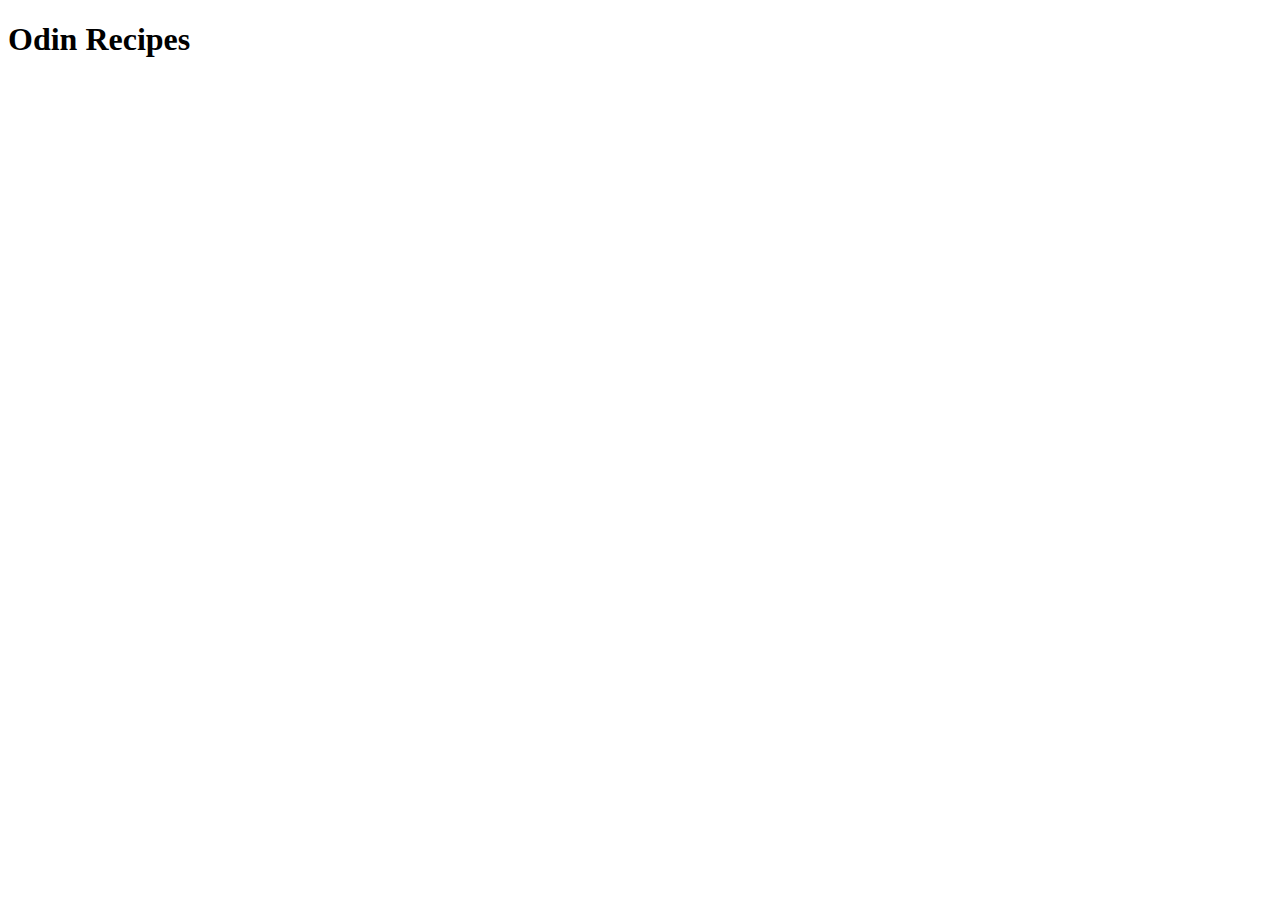
==== index.html @ b6026f26 "Just added the html initial structure" ====
<!DOCTYPE html>
<html lang="en">
<head>
    <meta charset="UTF-8">
    <meta http-equiv="X-UA-Compatible" content="IE=edge">
    <meta name="viewport" content="width=device-width, initial-scale=1.0">
    <title>Odin-Recipes</title>
</head>
<body>
    <h1>Odin Recipes</h1>
</body>
</html>
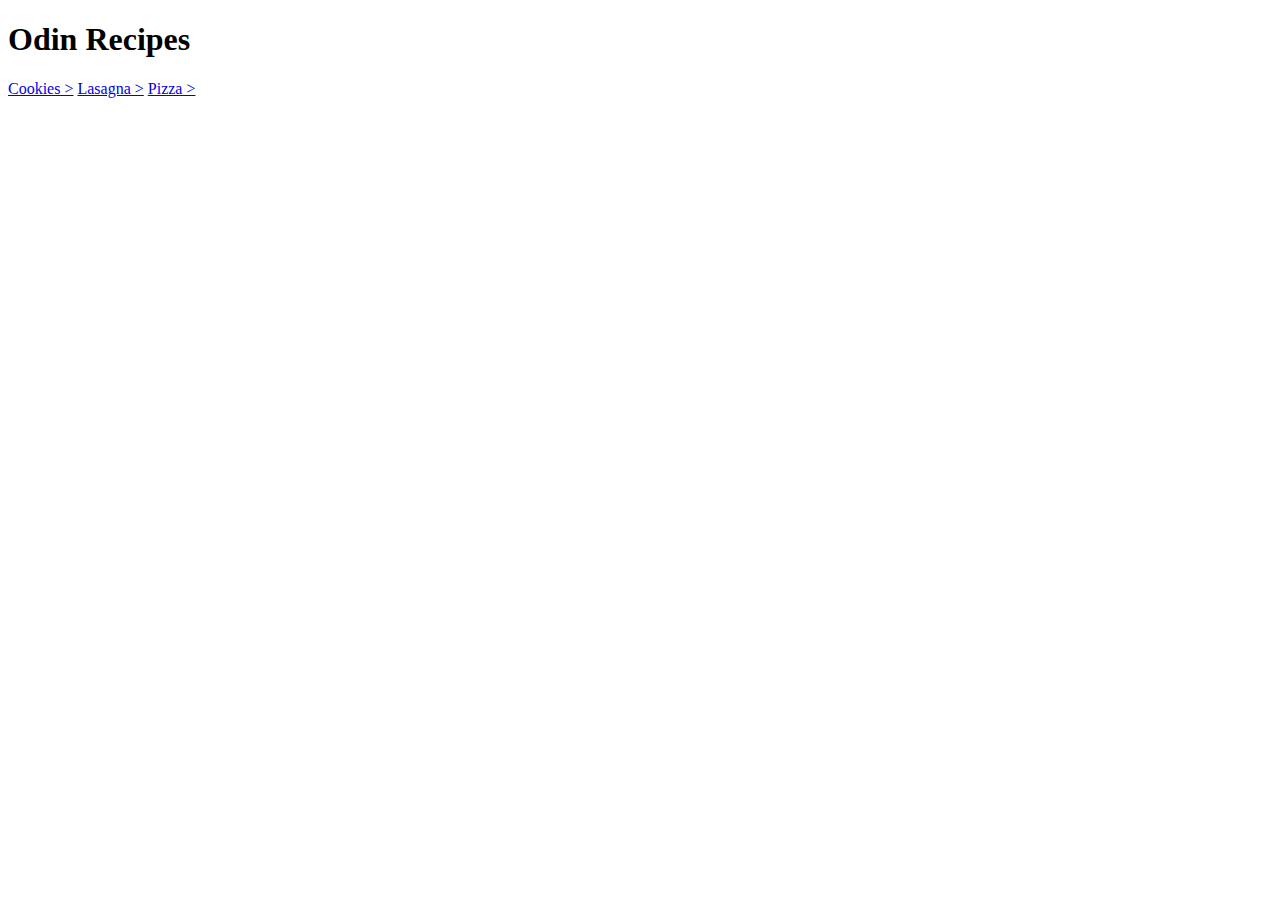
==== commit 18092679: "Added the recipes and the images of that dish to the different pages." ====
--- a/index.html
+++ b/index.html
@@ -8,5 +8,10 @@
 </head>
 <body>
     <h1>Odin Recipes</h1>
+    <a href="recipes/cookies.html">Cookies ></a>
+    <a href="recipes/cookies.html">Lasagna ></a>
+    <a href="recipes/cookies.html">Pizza ></a>
+
+
 </body>
 </html>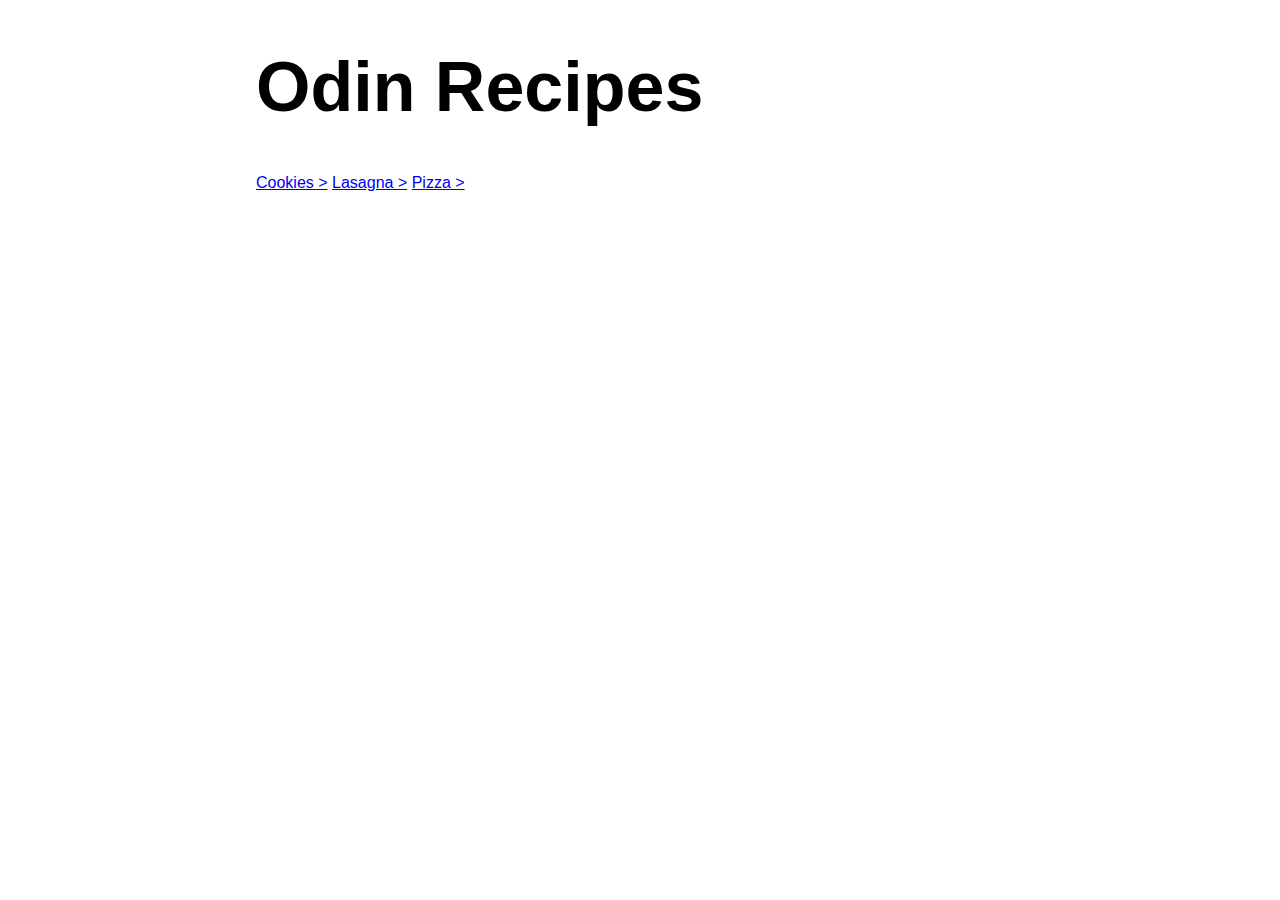
==== commit 8ba1eba6: "Changed the font, made the content centered and fixed a few bugs." ====
--- a/index.html
+++ b/index.html
@@ -4,14 +4,14 @@
     <meta charset="UTF-8">
     <meta http-equiv="X-UA-Compatible" content="IE=edge">
     <meta name="viewport" content="width=device-width, initial-scale=1.0">
+    <link rel="stylesheet" href="css/style.css">
     <title>Odin-Recipes</title>
 </head>
 <body>
     <h1>Odin Recipes</h1>
     <a href="recipes/cookies.html">Cookies ></a>
-    <a href="recipes/cookies.html">Lasagna ></a>
-    <a href="recipes/cookies.html">Pizza ></a>
-
+    <a href="recipes/lasagna.html">Lasagna ></a>
+    <a href="recipes/pizza.html">Pizza ></a>
 
 </body>
 </html>--- a/css/style.css
+++ b/css/style.css
@@ -0,0 +1,21 @@
+*{
+    font-family: 'Trebuchet MS', 'Lucida Sans Unicode', 'Lucida Grande', 'Lucida Sans', Arial, sans-serif;
+}
+
+body{
+    width: 60vw;
+    margin: auto;
+}
+
+h1{
+    font-size: 70px;
+    padding: 0;
+}
+
+.links{
+    margin: 100px 20px;
+}
+
+.links a{
+    display: block;
+}